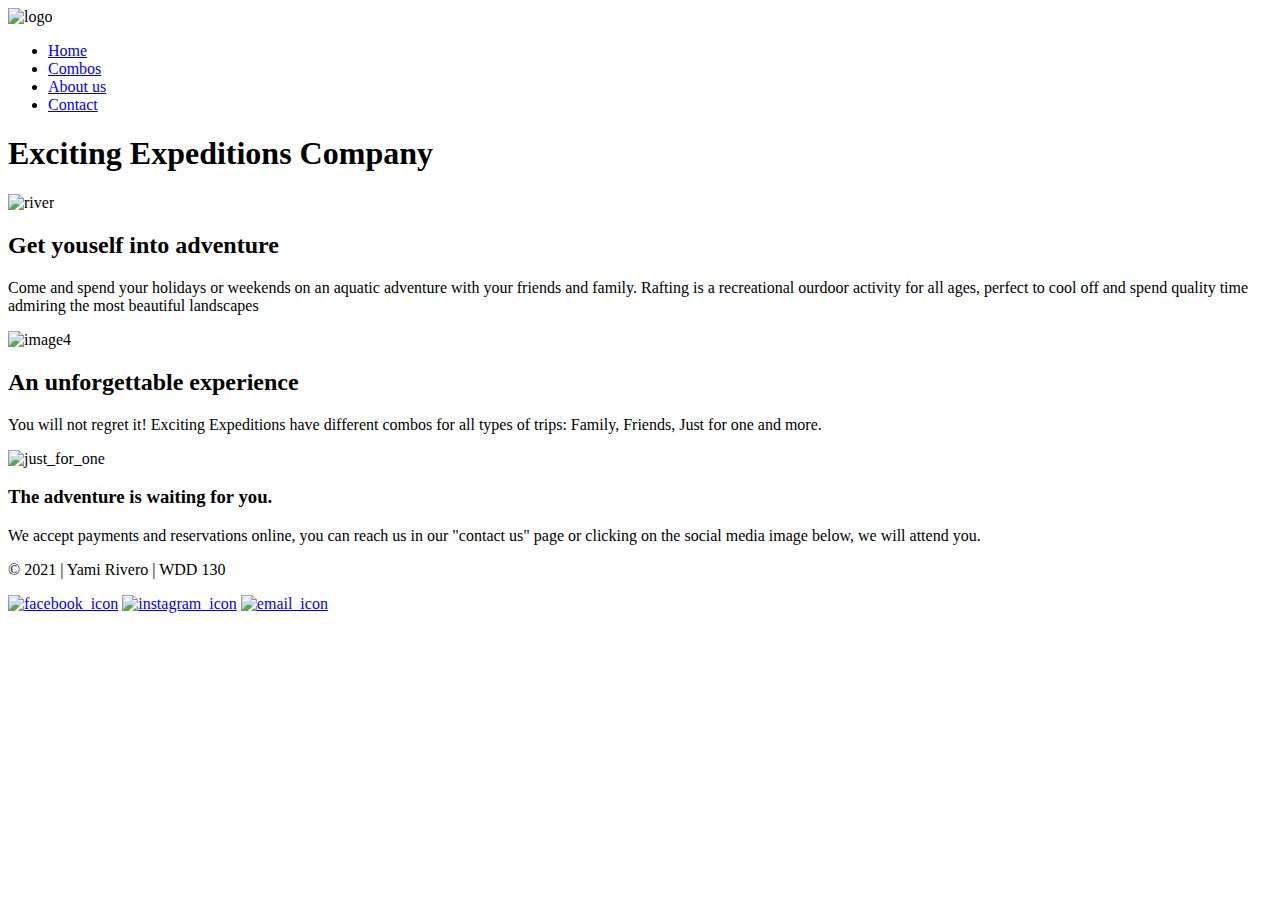
==== rafting/index.html @ 8ad4bcad "index.html" ====
<!DOCTYPE html>
<html lang="en">
  <head>
    <meta charset="UTF-8">
    <meta http-equiv="X-UA-Compatible" content="IE=edge">
    <meta name="viewport" content="width=device-width, initial-scale=1.0">
    <title>Exciting Expeditions Company</title>
    <meta name="description" content="Exciting Expeditions Company offers the best way for you to enjoy vacations and weekends, come and ride with us in our rafting
    activities for adventurers">

  <link rel="stylesheet" href="css/style.css">
  </head>

  <body>
    <div class="page"> 
      <header>
        <img class="logo" src="images/logo.jpg" alt="logo">
        <nav>
          <ul class="mainnav"> 
            <li><a href="index.html" title="Site Home">Home</a></li>
            <li><a href="index.html" title="Rafting Combos">Combos</a></li>
            <li><a href="index.html" title="About us">About us</a></li>
            <li><a href="index.html" title="Contact us">Contact</a></li>
          </ul>
        </nav>
      </header>
      
      <main>
        <h1>Exciting Expeditions Company</h1>
        <div>
          <img class="river" src="images/river13_resize_.jpg" alt="river">
        </div>
        <section class="section1">
          <h2>Get youself into adventure</h2>
          <p class="p1">Come and spend your holidays or weekends on an aquatic adventure with your friends and family. Rafting is a recreational ourdoor activity for all ages, perfect to 
            cool off and spend quality time admiring the most beautiful landscapes</p>
          <img class="image4" src="images/image4_resized.jpg" alt="image4">  
        </section>              
          <h2> An unforgettable experience </h2>
        <section class="section2">          
          <p class="p2"> You will not regret it! Exciting Expeditions have different combos for all types of trips: Family, Friends, Just for one and more.</p>
          <img class="just1" src="images/one_resized.jpg" alt="just_for_one">
        </section>             
          <h3 class="header3">The adventure is waiting for you.</h3>
          <p class="p3">We accept payments and reservations online, you can reach us in our "contact us" page or clicking on the social media image below, we will attend you.</p>
      </main>

      <footer>
        <p class="footer">
          &copy; 2021 | Yami Rivero | WDD 130
        </p>
        <div class="social_media">
          <a href="https://www.facebook.com">
            <img  class="facebook" src="images/facebook.png" alt="facebook_icon"></a>
          <a href="https://www.instagram.com/?hl=es">
            <img class="instagram" src="images/instagram.png" alt="instagram_icon"></a>
          <a href="mailto:excitingexpeditions_mailexample@gmail.com">
            <img class="email" src="images/gmail.png" alt="email_icon"></a>
        </div>  
      </footer>

    </div>
  </body>
</html>
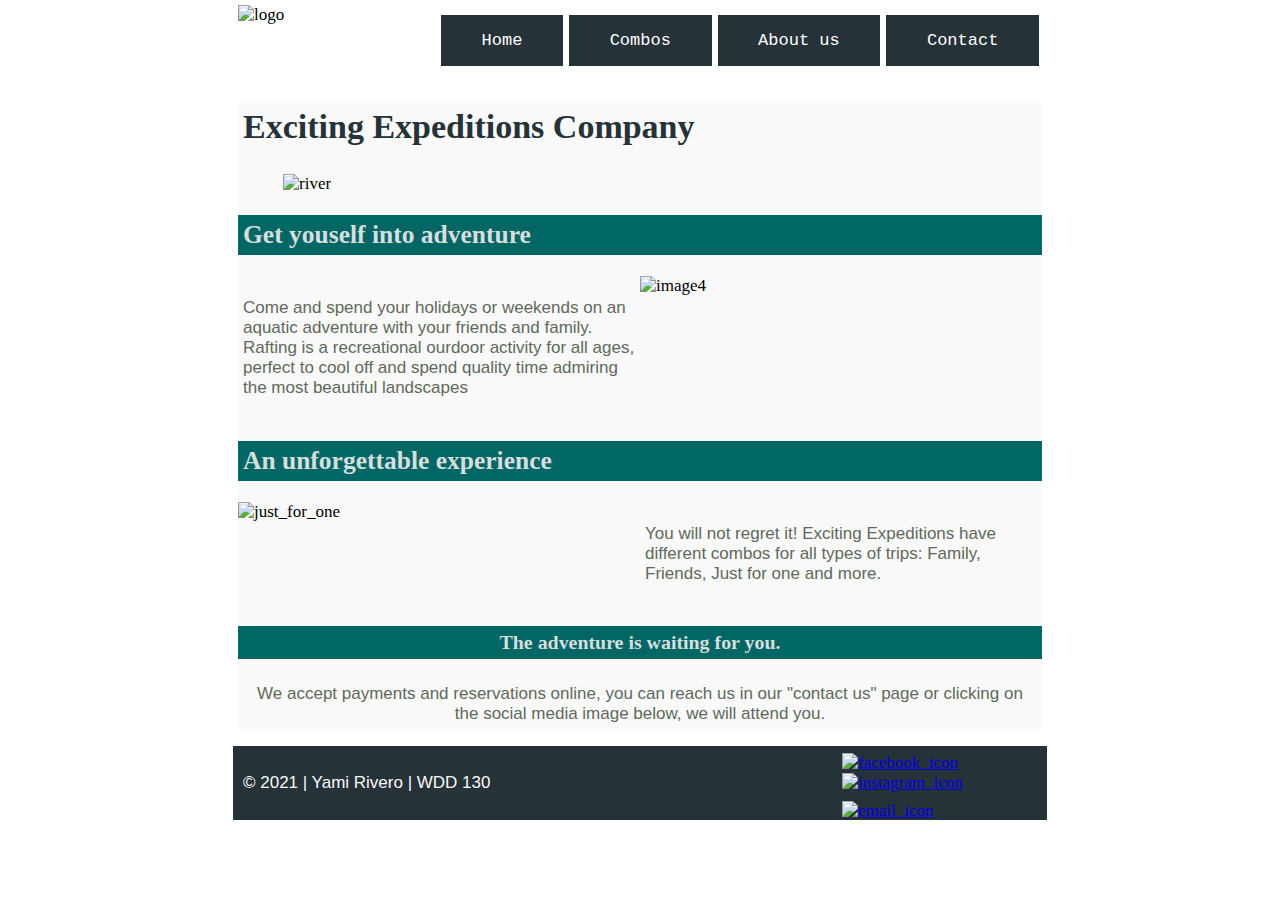
==== commit 93692322: "index.html" ====
--- a/rafting/index.html
+++ b/rafting/index.html
@@ -30,17 +30,17 @@
         <div>
           <img class="river" src="images/river13_resize_.jpg" alt="river">
         </div>
-        <section class="section1">
           <h2>Get youself into adventure</h2>
+        <div class="div1">
           <p class="p1">Come and spend your holidays or weekends on an aquatic adventure with your friends and family. Rafting is a recreational ourdoor activity for all ages, perfect to 
             cool off and spend quality time admiring the most beautiful landscapes</p>
           <img class="image4" src="images/image4_resized.jpg" alt="image4">  
-        </section>              
+          </div>              
           <h2> An unforgettable experience </h2>
-        <section class="section2">          
+        <div class="div2">          
           <p class="p2"> You will not regret it! Exciting Expeditions have different combos for all types of trips: Family, Friends, Just for one and more.</p>
           <img class="just1" src="images/one_resized.jpg" alt="just_for_one">
-        </section>             
+        </div>             
           <h3 class="header3">The adventure is waiting for you.</h3>
           <p class="p3">We accept payments and reservations online, you can reach us in our "contact us" page or clicking on the social media image below, we will attend you.</p>
       </main>
--- a/rafting/css/style.css
+++ b/rafting/css/style.css
@@ -0,0 +1,153 @@
+
+/* I will work with just images first */
+.logo{
+  height: 70px;
+  width: auto;
+  padding: 0px
+}
+
+.river{
+  padding: 0px;
+  position: relative;
+  left: 45px;
+
+}
+
+.image4{
+  float: right;
+ grid-column: 2;
+}
+.image4:hover{box-shadow: 0px 0 30px #99907D;}
+
+.just1{
+  float: left;
+  grid-column: 1;
+  grid-row: 1;
+}
+.just1:hover{box-shadow: 0px 0 30px #99907D;}
+
+
+
+.email{
+  height: 50px;
+  position: relative;
+  top: 8px;
+}
+
+/* General style */
+header, main, footer{
+  width: 804px;
+}
+
+h1{
+  color: #253237;
+  padding: 5px;
+  font-family: 'Times New Roman', Times, serif;
+}
+
+h2, h3{
+  color: #d8dddd;
+  padding: 5px;
+  font-family: 'Times New Roman', Times, serif;
+  background-color: #006765;
+
+}
+
+p{
+  color: #60695C;
+  padding: 5px;
+  font-family: Verdana, Geneva, Tahoma, sans-serif;
+}
+
+main{
+  margin: 0 auto;
+  background-color: #F9F9F9;
+}
+
+header{
+  margin: 0 auto;
+  border: 5px solid #FFFFFF ;
+  background-color: #FFFFFF ;
+  display: grid;
+  grid-template-columns: 200px 1fr;
+  align-items: center;
+  justify-content: center;
+}
+
+footer{
+  margin: 0 auto;
+  border: 5px solid #253237;
+  background-color: #253237;
+  display: grid;
+  grid-template-columns: 1fr 200px;
+  align-items: center;
+  justify-content: center;
+  }
+
+.footer{
+  color: #F9F9F9;
+}
+
+body{
+  font-size: 17px;
+  margin: 0;
+  padding: 0px;
+  box-sizing: border-box;
+}
+
+.mainnav{
+  list-style-type: none;
+  display: flex;
+  margin: 0;
+  padding: 0;
+  text-align: center;
+  font-family: 'Courier New', Courier, monospace;
+}
+
+.mainnav li {
+  flex: 1 1 auto;
+}
+
+.mainnav a {
+  display: block;
+  padding: 1rem;
+  text-decoration: none;
+  background-color: #253237;
+  border: 3px solid #FFFFFF;
+  color: #FFFFFF; 
+
+}
+
+.mainnav a:hover{
+  color: #FFFFFF; 
+  background-color: #006765;
+}
+
+/* Grid Stuff */
+
+.div1{
+  display: grid;
+  grid-template-columns: 1fr 1fr;
+  grid-template-rows: 1fr ;
+}
+
+.p1{
+  grid-column: 1;
+}
+
+.div2{
+  display: grid;
+  grid-template-columns: 1fr 1fr;
+}
+
+.p2{
+  grid-column: 2;
+}
+
+.header3{
+  text-align: center;
+}
+
+.p3{
+  text-align: center;
+}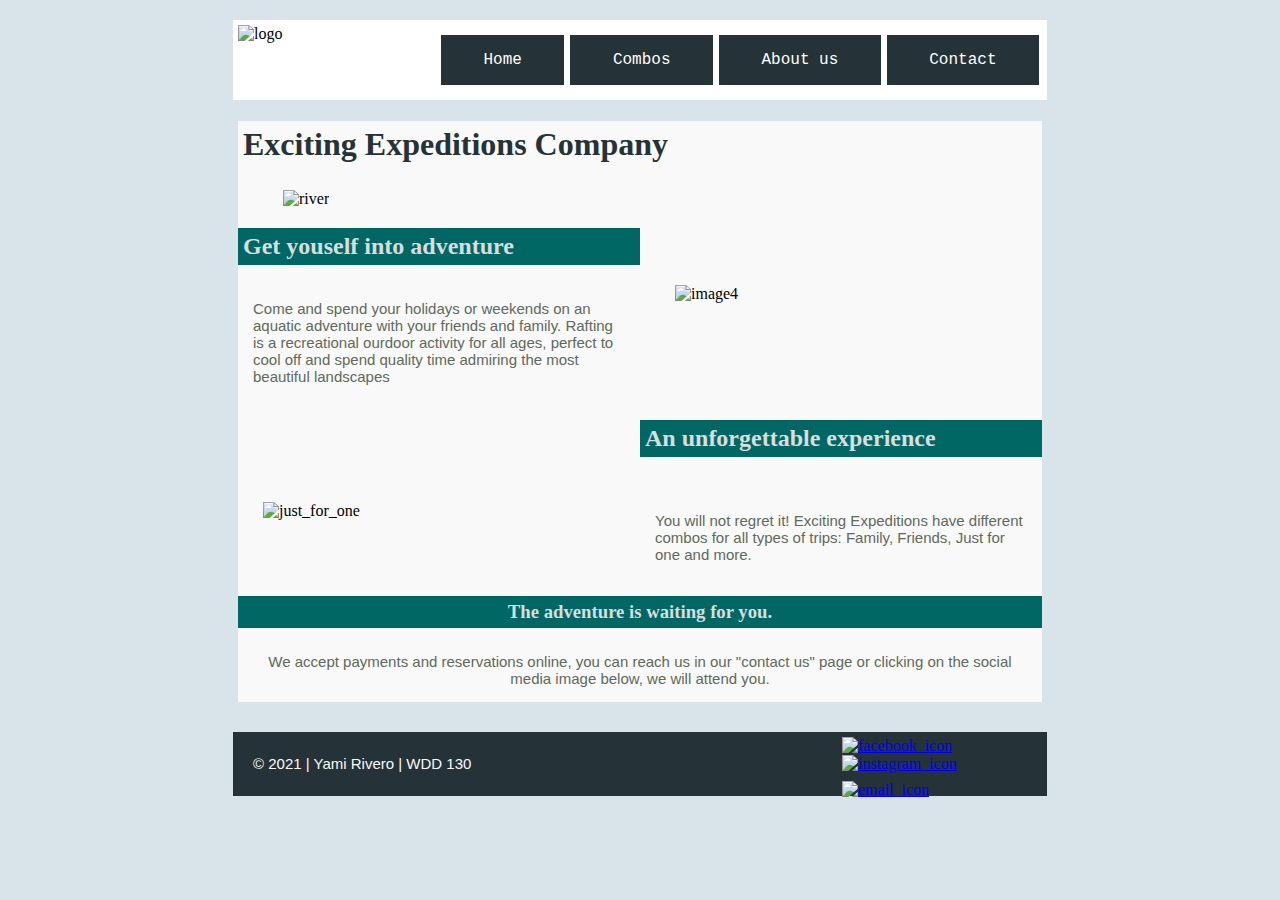
==== commit c594b276: "index.html" ====
--- a/rafting/index.html
+++ b/rafting/index.html
@@ -18,9 +18,9 @@
         <nav>
           <ul class="mainnav"> 
             <li><a href="index.html" title="Site Home">Home</a></li>
-            <li><a href="index.html" title="Rafting Combos">Combos</a></li>
+            <li><a href="combos.html" title="Rafting Combos">Combos</a></li>
             <li><a href="index.html" title="About us">About us</a></li>
-            <li><a href="index.html" title="Contact us">Contact</a></li>
+            <li><a href="contact.html" title="Contact us">Contact</a></li>
           </ul>
         </nav>
       </header>
@@ -30,16 +30,17 @@
         <div>
           <img class="river" src="images/river13_resize_.jpg" alt="river">
         </div>
+        <div class="div1">
           <h2>Get youself into adventure</h2>
-        <div class="div1">
           <p class="p1">Come and spend your holidays or weekends on an aquatic adventure with your friends and family. Rafting is a recreational ourdoor activity for all ages, perfect to 
             cool off and spend quality time admiring the most beautiful landscapes</p>
           <img class="image4" src="images/image4_resized.jpg" alt="image4">  
-          </div>              
-          <h2> An unforgettable experience </h2>
-        <div class="div2">          
+        </div> 
+
+        <div class="div2">         
+          <h2 class="title2"> An unforgettable experience </h2>          
           <p class="p2"> You will not regret it! Exciting Expeditions have different combos for all types of trips: Family, Friends, Just for one and more.</p>
-          <img class="just1" src="images/one_resized.jpg" alt="just_for_one">
+          <img class="imagee" src="images/immagee.jpg" alt="just_for_one">
         </div>             
           <h3 class="header3">The adventure is waiting for you.</h3>
           <p class="p3">We accept payments and reservations online, you can reach us in our "contact us" page or clicking on the social media image below, we will attend you.</p>
--- a/rafting/css/style.css
+++ b/rafting/css/style.css
@@ -1,13 +1,19 @@
-
-/* I will work with just images first */
+/*HOME PAGE STYLE PART-----------------------------------------------------------*/ 
+/* Variables */
+:root{
+  --pad: 0px;
+  --pad_5: 5px;
+}
+
+/* Images */
 .logo{
   height: 70px;
   width: auto;
-  padding: 0px
+  padding: var(--pad);
 }
 
 .river{
-  padding: 0px;
+  padding: var(--pad);
   position: relative;
   left: 45px;
 
@@ -15,18 +21,18 @@
 
 .image4{
   float: right;
- grid-column: 2;
+  grid-column: 2;
+  margin-left: 35px;
 }
 .image4:hover{box-shadow: 0px 0 30px #99907D;}
 
-.just1{
+.imagee{
   float: left;
-  grid-column: 1;
-  grid-row: 1;
-}
-.just1:hover{box-shadow: 0px 0 30px #99907D;}
-
-
+  grid-row: 2;
+  margin: 25px;
+
+}
+.imagee:hover{box-shadow: 0px 0 30px #99907D;}
 
 .email{
   height: 50px;
@@ -34,20 +40,22 @@
   top: 8px;
 }
 
+
 /* General style */
 header, main, footer{
   width: 804px;
+  height: auto;
 }
 
 h1{
   color: #253237;
-  padding: 5px;
+  padding: var(--pad_5);
   font-family: 'Times New Roman', Times, serif;
 }
 
 h2, h3{
   color: #d8dddd;
-  padding: 5px;
+  padding: var(--pad_5);
   font-family: 'Times New Roman', Times, serif;
   background-color: #006765;
 
@@ -55,17 +63,20 @@
 
 p{
   color: #60695C;
-  padding: 5px;
+  padding: var(--pad_5);
   font-family: Verdana, Geneva, Tahoma, sans-serif;
+  margin: 10px;
 }
 
 main{
   margin: 0 auto;
   background-color: #F9F9F9;
+  margin-bottom: 30px;
 }
 
 header{
   margin: 0 auto;
+  margin-top: 20px;
   border: 5px solid #FFFFFF ;
   background-color: #FFFFFF ;
   display: grid;
@@ -76,6 +87,7 @@
 
 footer{
   margin: 0 auto;
+  margin-bottom: 20px;
   border: 5px solid #253237;
   background-color: #253237;
   display: grid;
@@ -89,17 +101,17 @@
 }
 
 body{
-  font-size: 17px;
   margin: 0;
-  padding: 0px;
+  padding: var(--pad);
   box-sizing: border-box;
+  background-color: #afc7d37c;
 }
 
 .mainnav{
   list-style-type: none;
   display: flex;
   margin: 0;
-  padding: 0;
+  padding: var(--pad);
   text-align: center;
   font-family: 'Courier New', Courier, monospace;
 }
@@ -137,17 +149,255 @@
 
 .div2{
   display: grid;
+  grid-template-columns: 402px 402px;
+}
+
+.title2{
+  grid-column: 2;
+
+}
+.p2{
+  grid-column: 2;
+  grid-row: 2;
+  margin-top: 30px;
+}
+
+.header3{
+  text-align: center;
+}
+
+.p3{
+  text-align: center;
+  padding: 6px;
+  padding-bottom: 15px;
+}
+
+/*COMBOS SUB-PAGE STYLE PART-----------------------------------------------------------*/ 
+
+/*Images*/
+.image_combo{
+  margin-left: 10px;
+  margin-right: 10px;
+  margin-top: 10px;
+}
+
+.trip_for_1 {
+  grid-column: 1;
+  margin-left: 50px;
+  border-radius: 20%;
+}
+.trip_for_1:hover{box-shadow: 0px 0 30px #b8b083;}
+
+.pair_trip{
+  margin-left: 16px;
+  border-radius: 20%;
+}
+.pair_trip:hover{box-shadow: 0px 0 30px #bfc7c2;}
+
+.friends_trip{
+  grid-column: 1;
+  margin-left: 20px;
+  border-radius: 20%;
+}
+.friends_trip:hover{box-shadow: 0px 0 30px #b8b083;}
+
+.family_trip{
+  grid-column: 2;
+  margin-left: 15px;
+  border-radius: 20%;
+}
+.family_trip:hover{box-shadow: 0px 0 30px #bfc7c2;}
+
+.run_img{
+  margin-left: 200px;
+  margin-bottom: 80px;
+  margin-top: 80px;
+}
+
+/*Texts*/
+
+p{
+  font-size: 15px;
+}
+
+.title1_combos {
+  position: absolute;
+  margin-left: 190px;
+  margin-top: 40px;
+  color: #FFFFFF;
+  background-color: rgba(174, 204, 171, 0.815);
+}
+
+.title_trip1, .title_trip3{
+  margin-left: 10px;
+  background-color: #324d38;
+  color: #F9F9F9;
+  text-align: center;
+}
+
+.p1_combos, .p3_combos{
+  grid-column: 2;
+  grid-row: 2;
+  background-color: rgba(152, 187, 152, 0.829);
+  margin-top: 70px;
+  margin-bottom: 100px;
+  text-align: center;
+  margin-right: 20px;
+  color: #695733;
+}
+
+.title_trip2, .title_trip4{
+  margin-right: 10px;
+  background-color: #695733;
+  color: #F9F9F9;
+  text-align: center;
+  grid-column: 2;
+}
+
+.p2_combos, .p4_combos{
+  grid-column: 1;
+  grid-row: 2;
+  text-align: center;
+  background-color: #c4a76f;
+  color: #324d38;
+  margin-top: 20px;
+  margin-left: 20px;
+  margin-bottom: 90px;
+}
+
+.p3_combos{
+  margin-top: 40px;
+  margin-bottom: 85px;
+}
+
+.p4_combos{
+  margin-top: 24px;
+  margin-bottom: 120px;
+  font-size: 14px;
+}
+
+.header3_combos{
+  text-align: center;
+  position:absolute;
+  margin-left: 315px;
+  top: 2210px;
+}
+
+.button{
+  color:#FFFFFF;
+  text-align: center;
+  background-color: #931f1de1;
+  position: absolute;
+  top: 2330px;
+  right: 510px;
+  padding: 20px;
+}
+
+/*General Style*/
+.body_combos{
+  font-size: 17px;
+  margin: 0;
+  padding: var(--pad);
+  box-sizing: border-box;
+  background-color: rgba(174, 204, 171, 0.815);
+}
+
+.mainnav_combos li {
+  flex: 50px;
+}
+
+.mainnav_combos a {
+  display: block;
+  padding: 1rem;
+  text-decoration: none;
+  background-color: #FFFFFF;
+  border: 3px solid #ffffff;
+  color: #006765; 
+
+}
+
+
+/*Grid Stuff*/
+.div0_combos{
+  margin-top: 25px;
+}
+
+.div1_combos, .div2_combos, .div3_combos, .div4_combos{
+  display: grid;
   grid-template-columns: 1fr 1fr;
-}
-
-.p2{
-  grid-column: 2;
-}
-
-.header3{
-  text-align: center;
-}
-
-.p3{
+  grid-template-rows: 1fr ;
+}
+
+.run{
+  margin-bottom: 30px;
+  background-color: rgba(174, 204, 171, 0.815);
+}
+
+/*CONTACT US SUB-PAGE STYLE PART-----------------------------------------------------------*/ 
+
+.mainnav_contact a {
+  display: block;
+  padding: 1rem;
+  text-decoration: none;
+  background-color: #FFFFFF;
+  border-left: 3px solid #006765;
+  color: #2b2b2b; 
+  font-family:Verdana, Geneva, Tahoma, sans-serif;
+  font-size: 14px;
+
+}
+
+.mainnav_contact a:hover{ 
+  background-color: #4d7973;
+}
+
+
+.title_contact{
+  font-family:Montserrat;
+  font-size: 40px;
+  margin-left: 20px;
+}
+
+.main_contact{
+  margin-top: 30px;
+  height: 430px;
+  display: grid;
+  grid-template-columns: 402px 402px;
+  grid-template-rows: 200px 100px;
+}
+
+.body_contact{
+  background: #253237;
+}
+
+.contact_image{
+  grid-column: 2;
+  margin-top: 30px;
+  margin-left: 30px;
+}
+
+.address{
+  grid-row: 2;
+  margin-top: 30px;
+}
+
+.social_media_{
+  position: absolute;
+  top: 450px;
+  left: 340px;
+}
+
+.button_contact{
+  background-color: rgba(145, 22, 22, 0.993);
+  padding: 20px;
+  color:white;
+  cursor: pointer;
+}
+
+.button_contact{
+  position: absolute;
+  margin-left: 410px;
+  margin-top: -70px;
+  width: 150px;
   text-align: center;
 }